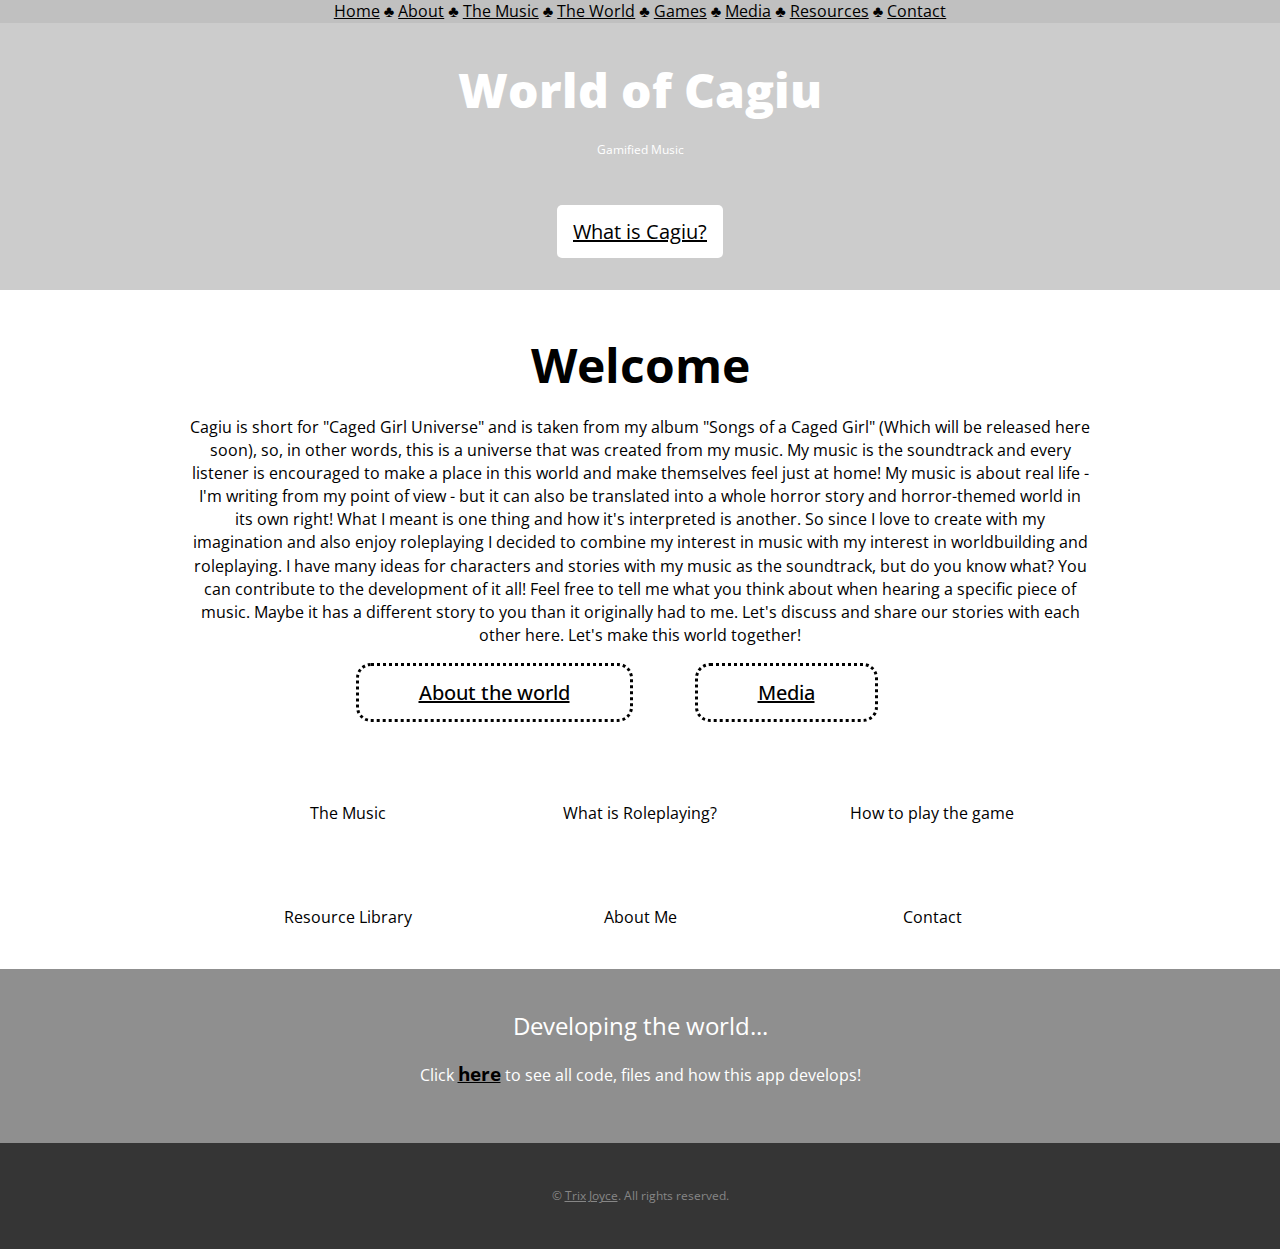
==== index.html @ 928d1fc9 "Update index.html" ====
<!DOCTYPE html>
<html>
	<head>
		<title>World of Cagiu - gamified music</title>
		<meta name="viewport" content="width=device-width, initial-scale=1.0">
    <link rel="stylesheet" href="styles/index.processed.css">
	</head>
	<body>

    <center><a href="index.html" style="color:#000000;">Home</a> &clubs; <a href="about.html" style="color:#000000;">About</a> &clubs; <a href="music.html" style="color:#000000;">The Music</a> &clubs; <a href="world.html" style="color:#000000;">The World</a> &clubs; <a href="games.html" style="color:#000000;">Games</a> &clubs; <a href="media.html" style="color:#000000;">Media</a> &clubs; <a href="resources.html" style="color:#000000;">Resources</a> &clubs; <a href="contact.html" style="color:#000000;">Contact</a></center>
	<header>
		<div class="container">
      <h1><b>World of Cagiu</b></h1>
		<p>Gamified Music</p><br><br>
      <a href="about.html" class="btn">What is Cagiu?</a>
		</div>
	</header>
	
	<section class="features">
		<div class="container">
      <h1>Welcome</h1>
      <p>Cagiu is short for "Caged Girl Universe" and is taken from my album "Songs of a Caged Girl" (Which will be released here soon), so, in other words, this is a universe that was created from my music. My music is the soundtrack and every listener is encouraged to make a place in this world and make themselves feel just at home!
My music is about real life - I'm writing from my point of view - but it can also be translated into a whole horror story and horror-themed world in its own right! What I meant is one thing and how it's interpreted is another.
So since I love to create with my imagination and also enjoy roleplaying I decided to combine my interest in music with my interest in worldbuilding and roleplaying. I have many ideas for characters and stories with my music as the soundtrack, but do you know what? You can contribute to the development of it all! Feel free to tell me what you think about when hearing a specific piece of music. Maybe it has a different story to you than it originally had to me. Let's discuss and share our stories with each other here. Let's make this world together!</p>
		<div class="feature">
      <a href="world.html" class="button">About the world</a>
		</div>
		<div class="feature">
			<a href="media.html" class="button">Media</a>
		</div>
		</div>
	</section>
    
    <section class="features">
		<div class="container">
		<div class="feature">
			The Music
		</div>
		<div class="feature">
			What is Roleplaying?
		</div>
      <div class="feature">
			How to play the game
		</div>
		</div>
	</section>
    
    <section class="features">
		<div class="container">
		<div class="feature">
			Resource Library
		</div>
		<div class="feature">
			About Me
		</div>
      <div class="feature">
			Contact
		</div>
		</div>
	</section>

	<section class="quote">
	  <h2><b>Developing the world...</b></h2>
    <p>Click <b><big><a href="https://codepen.io/triciajohansson/project/editor/ZRzpqK" target="_blank" style="color:#000000;">here</a></big></b> to see all code, files and how this app develops!</p></p>
	</section>
	
	<footer>
  <div class="container">
	<p>&copy; <a href="http://www.trixjoyce.net" target="_blank" style="color:#868686;">Trix Joyce</a>. All rights reserved.</p>
  </div>
</footer>
</body>
</html>
---- styles/index.processed.css ----
@charset "UTF-8";
@import url(//fonts.googleapis.com/css?family=Open+Sans:400,700,800,300);
body {
  Background: silver;
  margin: 0;
  padding: 0;
  font-family: "Open Sans", "Helvetica Neue", Helvetica, sans-serif;
  line-height: 1.45;
}

header {
  padding: 80px 0;
  text-align: center;
  padding: 32px 0;
  text-align: center;
  color: white;
  font-size: 12px;
  background-image: url("https://000695617.codepen.website/stars-bg.jpg");
  background-color: #cccccc;
  background-repeat: repeat-x;
}

h1 {
  font-size: 48px;
  margin: 0 0 16px 0;
}

h2 {
  font-weight: 300;
  font-size: 24px;
  margin: 0 0 16px 0;
}

.container {
  margin: 0 auto;
  padding: 0 20px 0 20px;
  max-width: 900px;
}

.menu {
  border: solid;
  border-color: black;
  Background: black;
}

.btn {
  display: inline-block;
  color: black;
  font-weight: 0;
  font-size: 20px;
  background: #FFFFFF;
  border: none;
  border-radius: 5px;
  padding: 12px 16px;
  cursor: pointer;
}

.btn:hover {
  background: #777777;
}

.button {
  display: inline-block;
  color: black;
  font-weight: 500;
  font-size: 20px;
  background: #FFFFFF;
  border: dotted black;
  border-radius: 15px;
  padding: 12px 60px;
  cursor: pointer;
}

.button:hover {
  background: #777777;
}

section {
  text-align: center;
  padding: 40px 0;
}

.features {
  background: #FFFFFF;
  color: #000000;
}

.feature {
  width: 32%;
  display: inline-block;
  font-size: 16px;
}

.feature img {
  width: 40%;
}

.quote {
  background: #8f8f8f;
  color: #FFFFFF;
}

blockquote {
  margin: 0;
  padding: 0;
  text-align: center;
}

blockquote p {
  margin: 0 0 5px 0;
  font-size: 24px;
}

blockquote cite {
  font-size: 16px;
  font-style: italic;
}

blockquote cite:before {
  content: "–";
  margin-right: 5px;
}

footer {
  background: #353535;
  padding: 32px 0;
  text-align: center;
  color: #868686;
  font-size: 12px;
}

footer ul {
  margin: 0;
  padding: 0;
  list-style: none;
}

footer li {
  display: inline-block;
}

footer li a {
  padding: 6px;
  font-size: 14px;
  text-decoration: none;
  color: #c3c3c3;
}

footer li a:hover {
  color: white;
}

@media screen and (max-width: 480px) {
  .btn {
    display: block;
    font-size: 18px;
  }

  h1 {
    font-size: 32px;
    margin: 0 0 8px 0;
  }

  h2 {
    font-size: 18px;
  }

  section {
    padding: 25px 0 15px 0;
  }

  .feature {
    width: 100%;
    text-align: left;
    margin: 0 0 10px 0;
    font-size: 16px;
    display: flex;
    align-items: center;
    justify-content: center;
  }

  .feature img {
    width: 15%;
    min-width: 60px;
    margin-right: 20px;
  }

  .quote {
    padding: 30px 0;
  }

  blockquote p {
    font-size: 18px;
  }

  blockquote cite {
    font-size: 14px;
  }

  footer {
    padding: 30px 0 10px 0;
  }

  footer li {
    display: block;
    margin: 5px 0;
  }
}
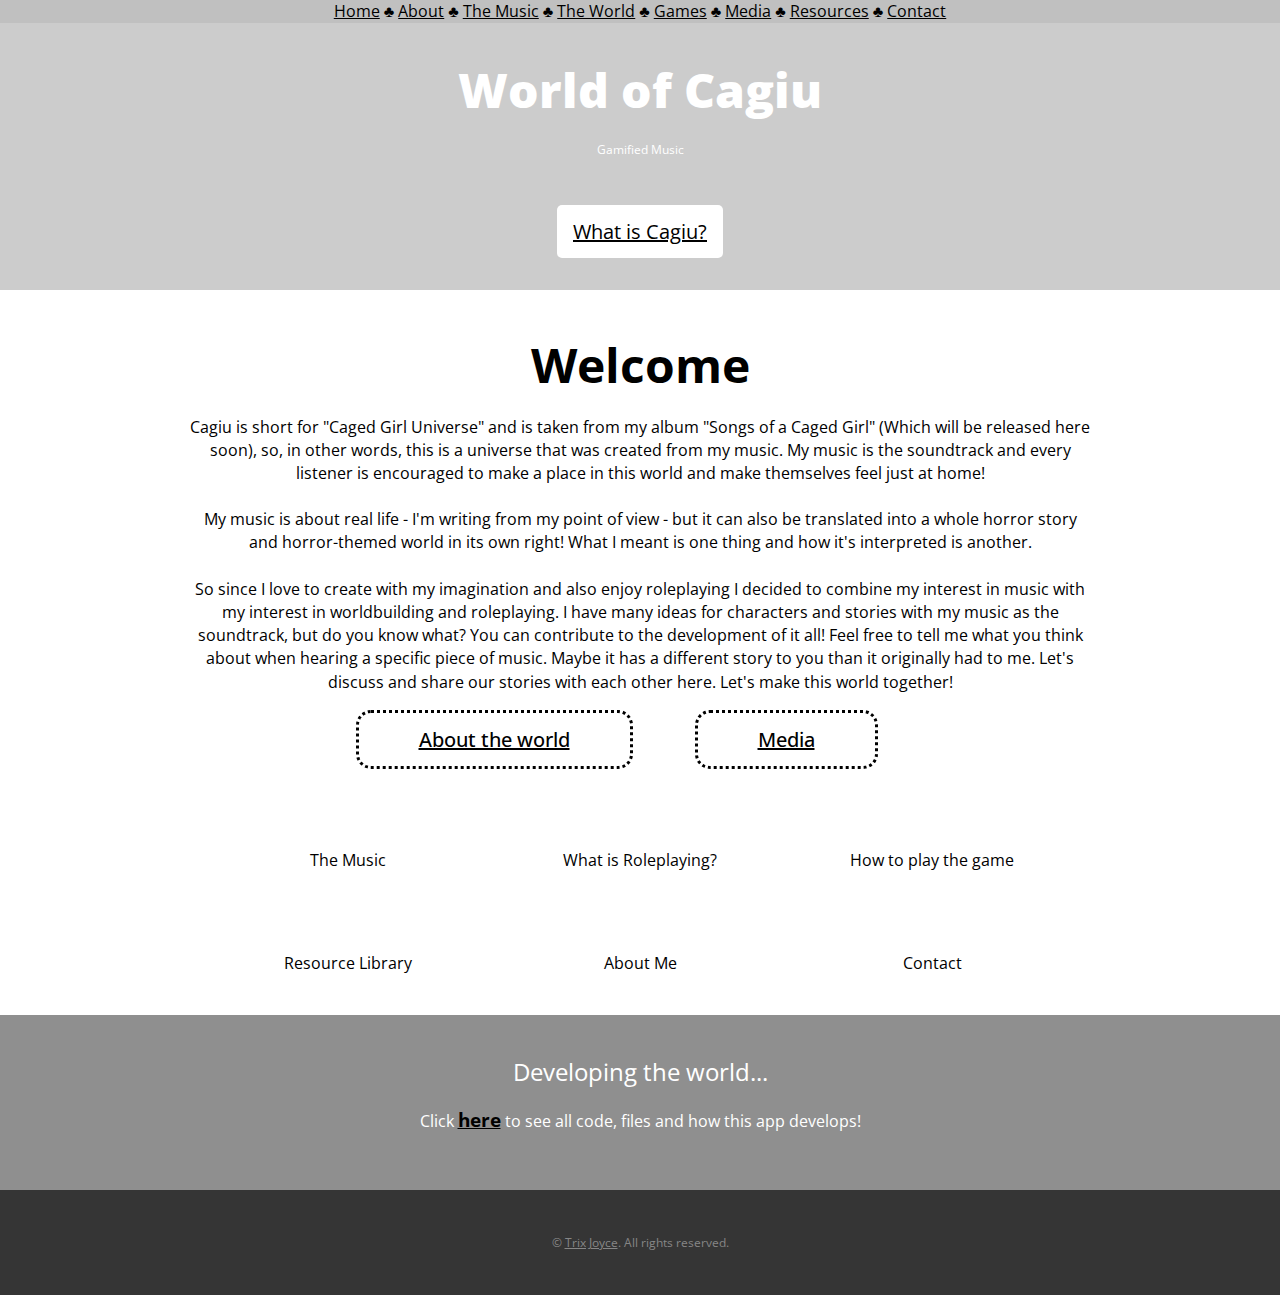
==== commit fc6e4e70: "Update index.html" ====
--- a/index.html
+++ b/index.html
@@ -19,8 +19,8 @@
 	<section class="features">
 		<div class="container">
       <h1>Welcome</h1>
-      <p>Cagiu is short for "Caged Girl Universe" and is taken from my album "Songs of a Caged Girl" (Which will be released here soon), so, in other words, this is a universe that was created from my music. My music is the soundtrack and every listener is encouraged to make a place in this world and make themselves feel just at home!
-My music is about real life - I'm writing from my point of view - but it can also be translated into a whole horror story and horror-themed world in its own right! What I meant is one thing and how it's interpreted is another.
+      <p>Cagiu is short for "Caged Girl Universe" and is taken from my album "Songs of a Caged Girl" (Which will be released here soon), so, in other words, this is a universe that was created from my music. My music is the soundtrack and every listener is encouraged to make a place in this world and make themselves feel just at home!<br><br>
+My music is about real life - I'm writing from my point of view - but it can also be translated into a whole horror story and horror-themed world in its own right! What I meant is one thing and how it's interpreted is another.<br><br>
 So since I love to create with my imagination and also enjoy roleplaying I decided to combine my interest in music with my interest in worldbuilding and roleplaying. I have many ideas for characters and stories with my music as the soundtrack, but do you know what? You can contribute to the development of it all! Feel free to tell me what you think about when hearing a specific piece of music. Maybe it has a different story to you than it originally had to me. Let's discuss and share our stories with each other here. Let's make this world together!</p>
 		<div class="feature">
       <a href="world.html" class="button">About the world</a>
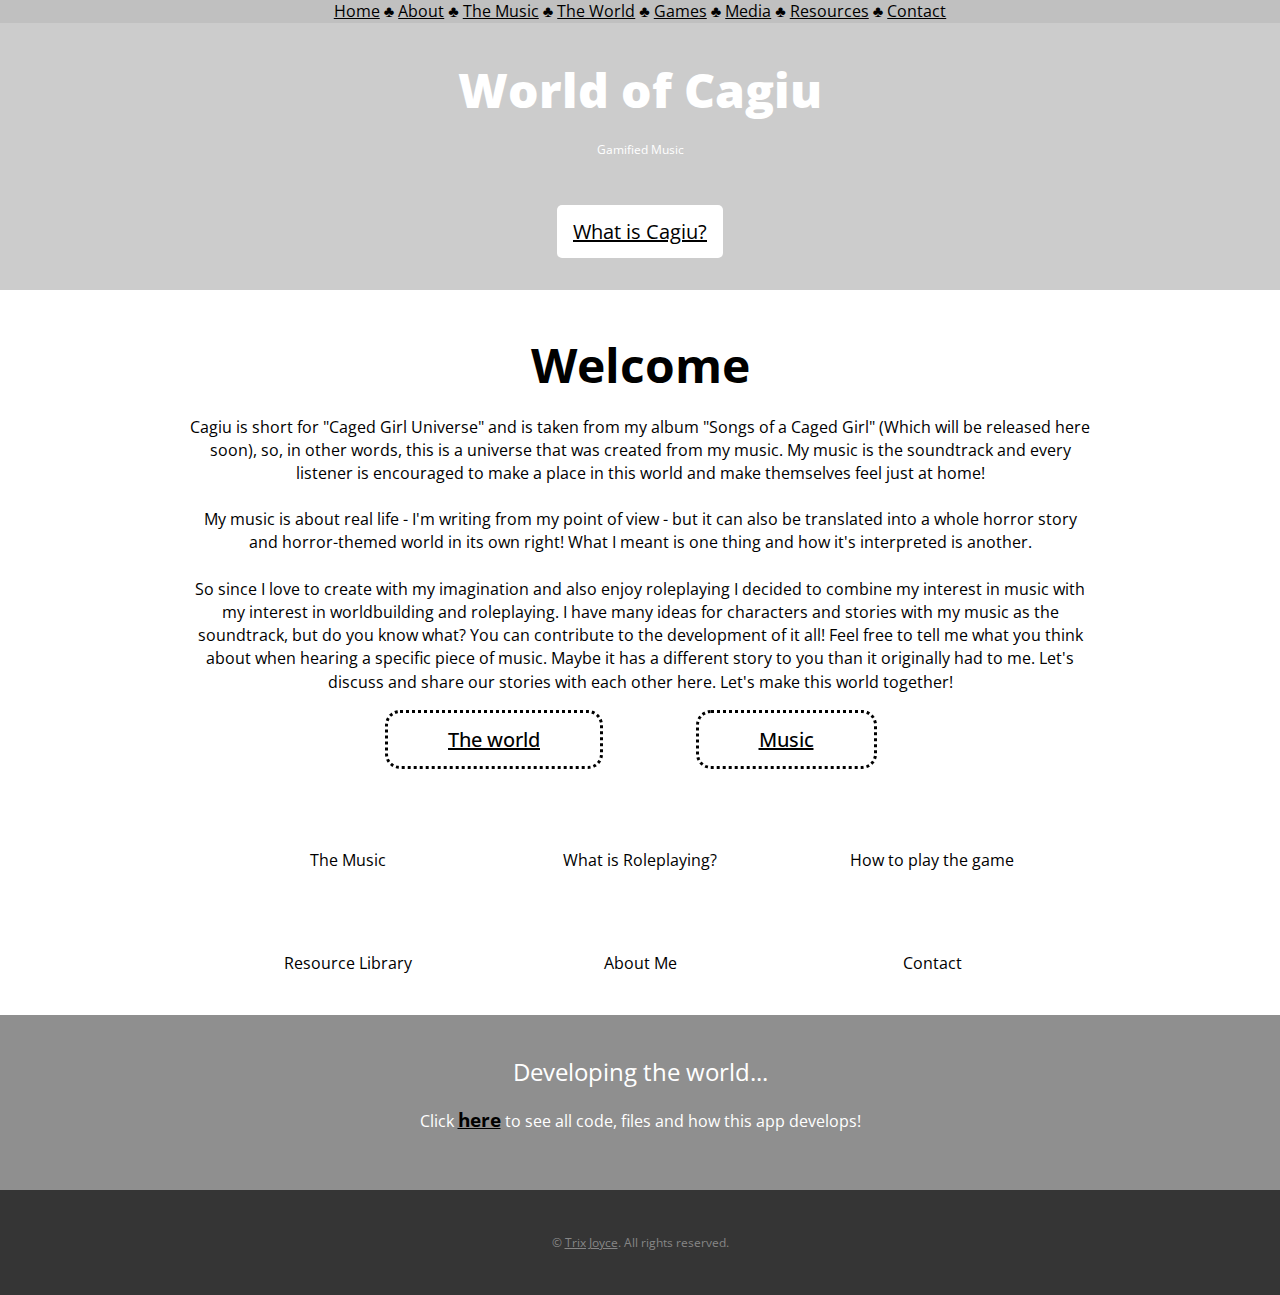
==== commit debbc006: "Update index.html" ====
--- a/index.html
+++ b/index.html
@@ -23,10 +23,10 @@
 My music is about real life - I'm writing from my point of view - but it can also be translated into a whole horror story and horror-themed world in its own right! What I meant is one thing and how it's interpreted is another.<br><br>
 So since I love to create with my imagination and also enjoy roleplaying I decided to combine my interest in music with my interest in worldbuilding and roleplaying. I have many ideas for characters and stories with my music as the soundtrack, but do you know what? You can contribute to the development of it all! Feel free to tell me what you think about when hearing a specific piece of music. Maybe it has a different story to you than it originally had to me. Let's discuss and share our stories with each other here. Let's make this world together!</p>
 		<div class="feature">
-      <a href="world.html" class="button">About the world</a>
+      <a href="world.html" class="button">The world</a>
 		</div>
 		<div class="feature">
-			<a href="media.html" class="button">Media</a>
+			<a href="music.html" class="button">Music</a>
 		</div>
 		</div>
 	</section>
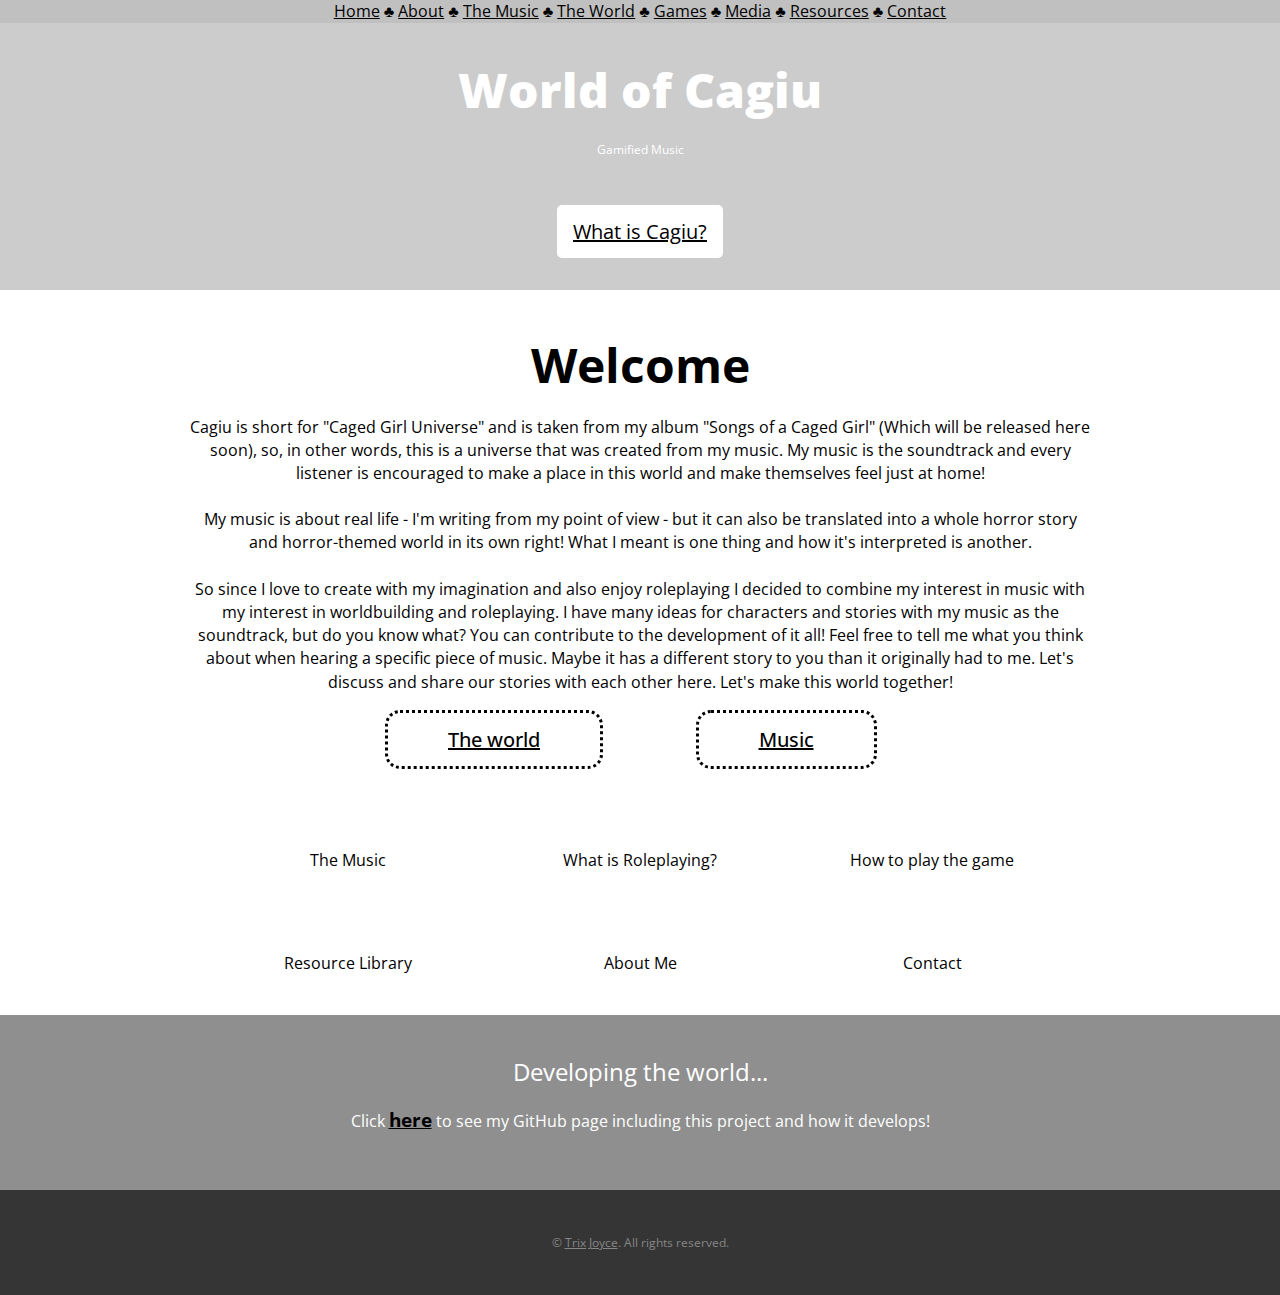
==== commit 991db0b7: "Update index.html" ====
--- a/index.html
+++ b/index.html
@@ -61,7 +61,7 @@
 
 	<section class="quote">
 	  <h2><b>Developing the world...</b></h2>
-    <p>Click <b><big><a href="https://codepen.io/triciajohansson/project/editor/ZRzpqK" target="_blank" style="color:#000000;">here</a></big></b> to see all code, files and how this app develops!</p></p>
+    <p>Click <b><big><a href="https://github.com/tricia-johansson" target="_blank" style="color:#000000;">here</a></big></b> to see my GitHub page including this project and how it develops!</p></p>
 	</section>
 	
 	<footer>
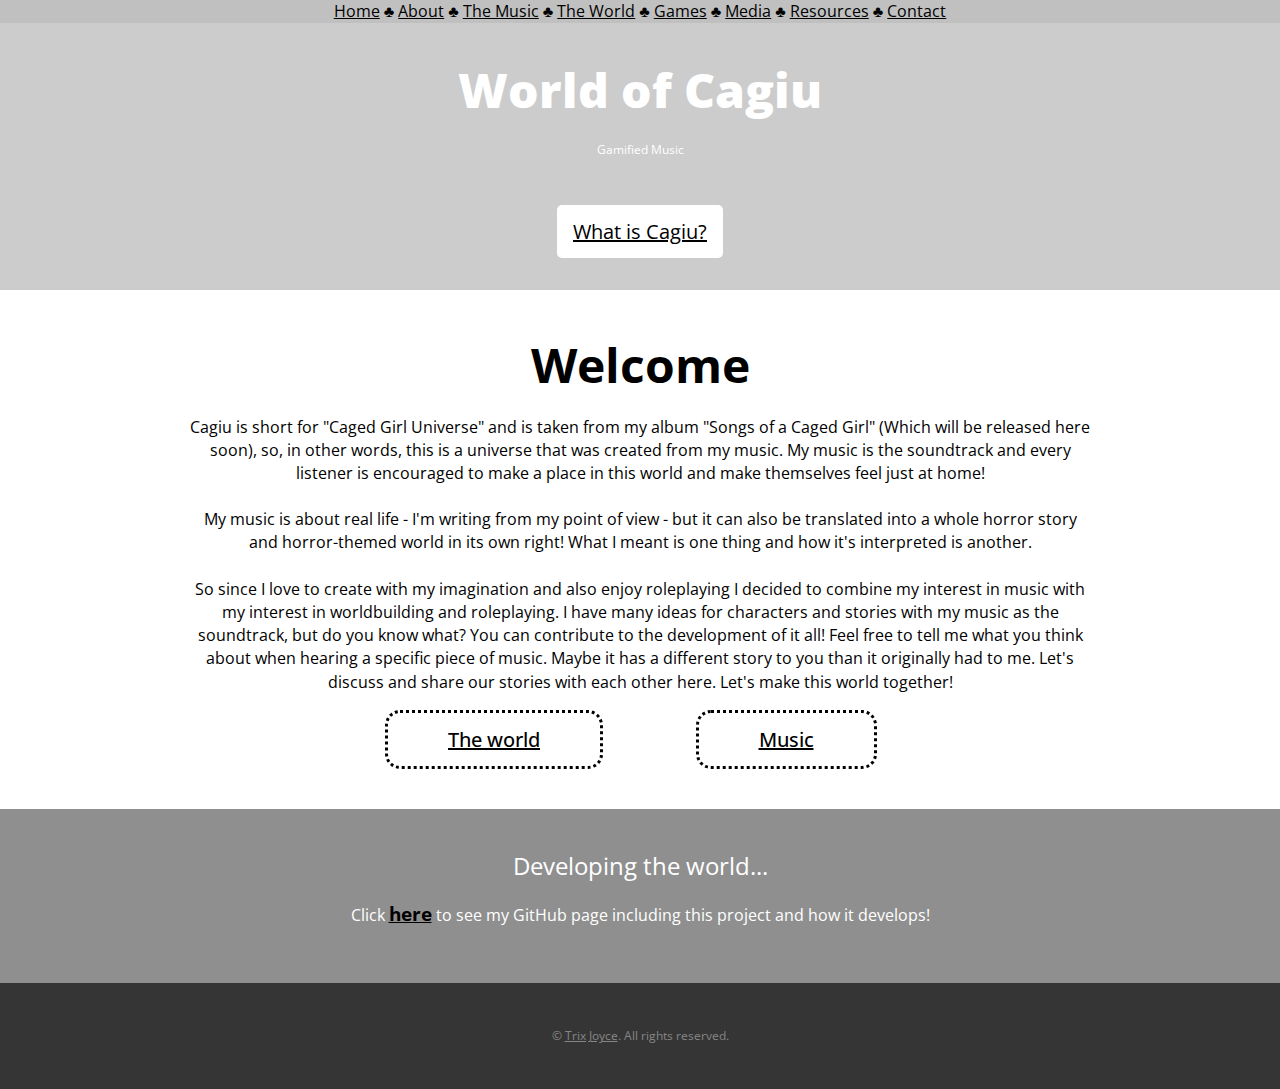
==== commit 8751c974: "Update index.html" ====
--- a/index.html
+++ b/index.html
@@ -30,34 +30,6 @@
 		</div>
 		</div>
 	</section>
-    
-    <section class="features">
-		<div class="container">
-		<div class="feature">
-			The Music
-		</div>
-		<div class="feature">
-			What is Roleplaying?
-		</div>
-      <div class="feature">
-			How to play the game
-		</div>
-		</div>
-	</section>
-    
-    <section class="features">
-		<div class="container">
-		<div class="feature">
-			Resource Library
-		</div>
-		<div class="feature">
-			About Me
-		</div>
-      <div class="feature">
-			Contact
-		</div>
-		</div>
-	</section>
 
 	<section class="quote">
 	  <h2><b>Developing the world...</b></h2>
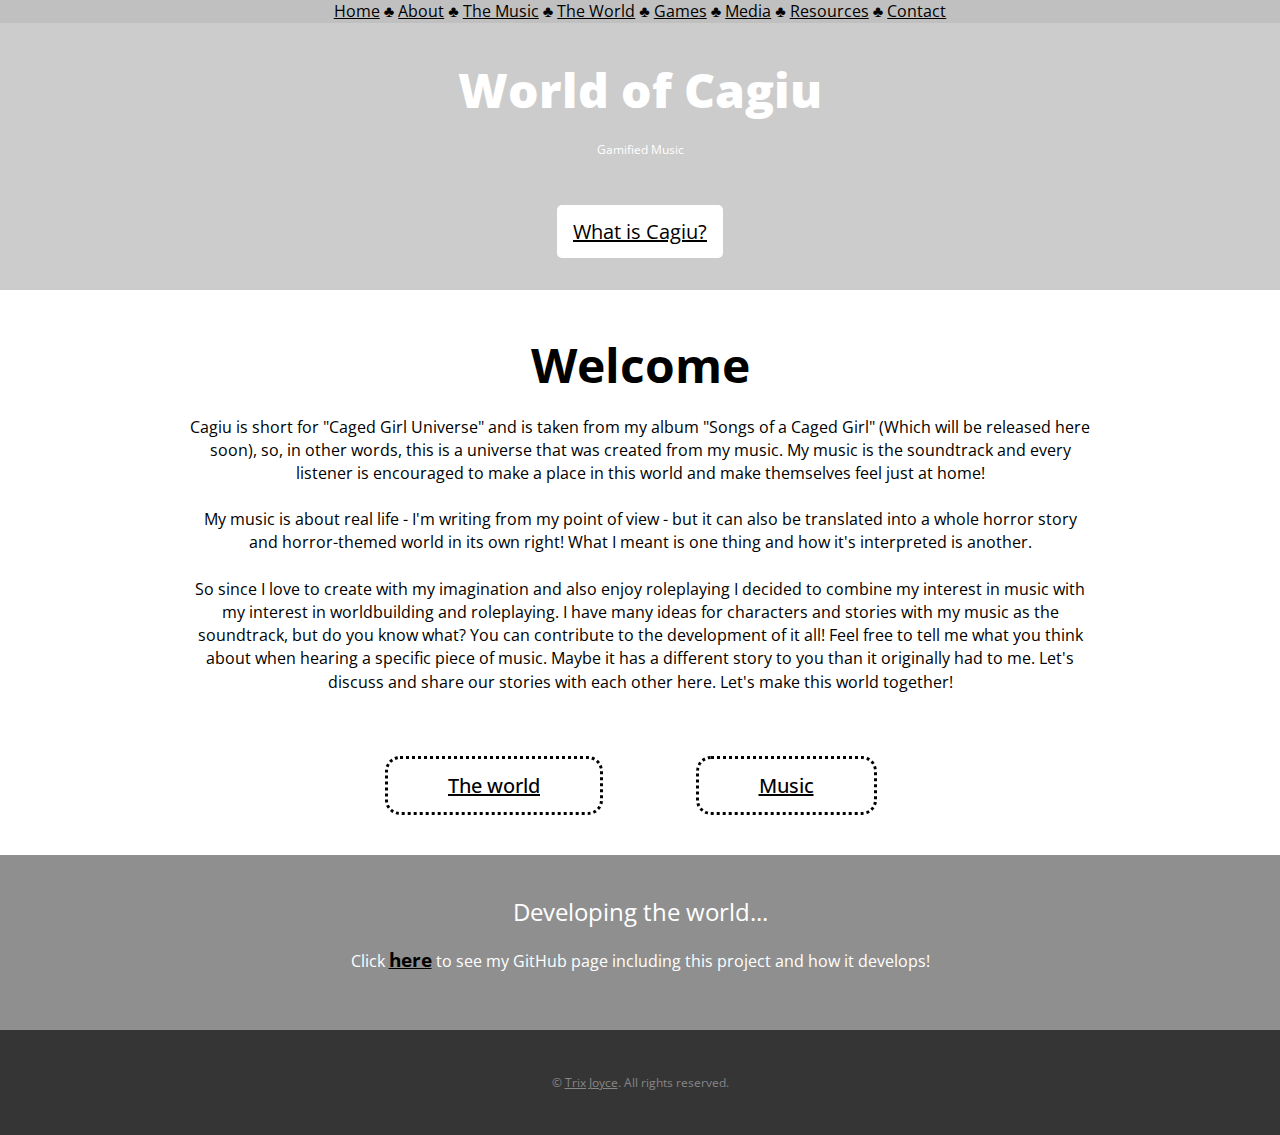
==== commit 12e9cb75: "small changes" ====
--- a/index.html
+++ b/index.html
@@ -22,6 +22,8 @@
       <p>Cagiu is short for "Caged Girl Universe" and is taken from my album "Songs of a Caged Girl" (Which will be released here soon), so, in other words, this is a universe that was created from my music. My music is the soundtrack and every listener is encouraged to make a place in this world and make themselves feel just at home!<br><br>
 My music is about real life - I'm writing from my point of view - but it can also be translated into a whole horror story and horror-themed world in its own right! What I meant is one thing and how it's interpreted is another.<br><br>
 So since I love to create with my imagination and also enjoy roleplaying I decided to combine my interest in music with my interest in worldbuilding and roleplaying. I have many ideas for characters and stories with my music as the soundtrack, but do you know what? You can contribute to the development of it all! Feel free to tell me what you think about when hearing a specific piece of music. Maybe it has a different story to you than it originally had to me. Let's discuss and share our stories with each other here. Let's make this world together!</p>
+			<img src="">
+			<br><br>
 		<div class="feature">
       <a href="world.html" class="button">The world</a>
 		</div>
--- a/styles/index.processed.css
+++ b/styles/index.processed.css
@@ -15,7 +15,7 @@
   text-align: center;
   color: white;
   font-size: 12px;
-  background-image: url("https://000695617.codepen.website/stars-bg.jpg");
+  background-image: url("https://raw.githubusercontent.com/tricia-johansson/World-of-Cagiu/main/img/stars-bg.jpg");
   background-color: #cccccc;
   background-repeat: repeat-x;
 }
@@ -205,4 +205,4 @@
     display: block;
     margin: 5px 0;
   }
-}+}
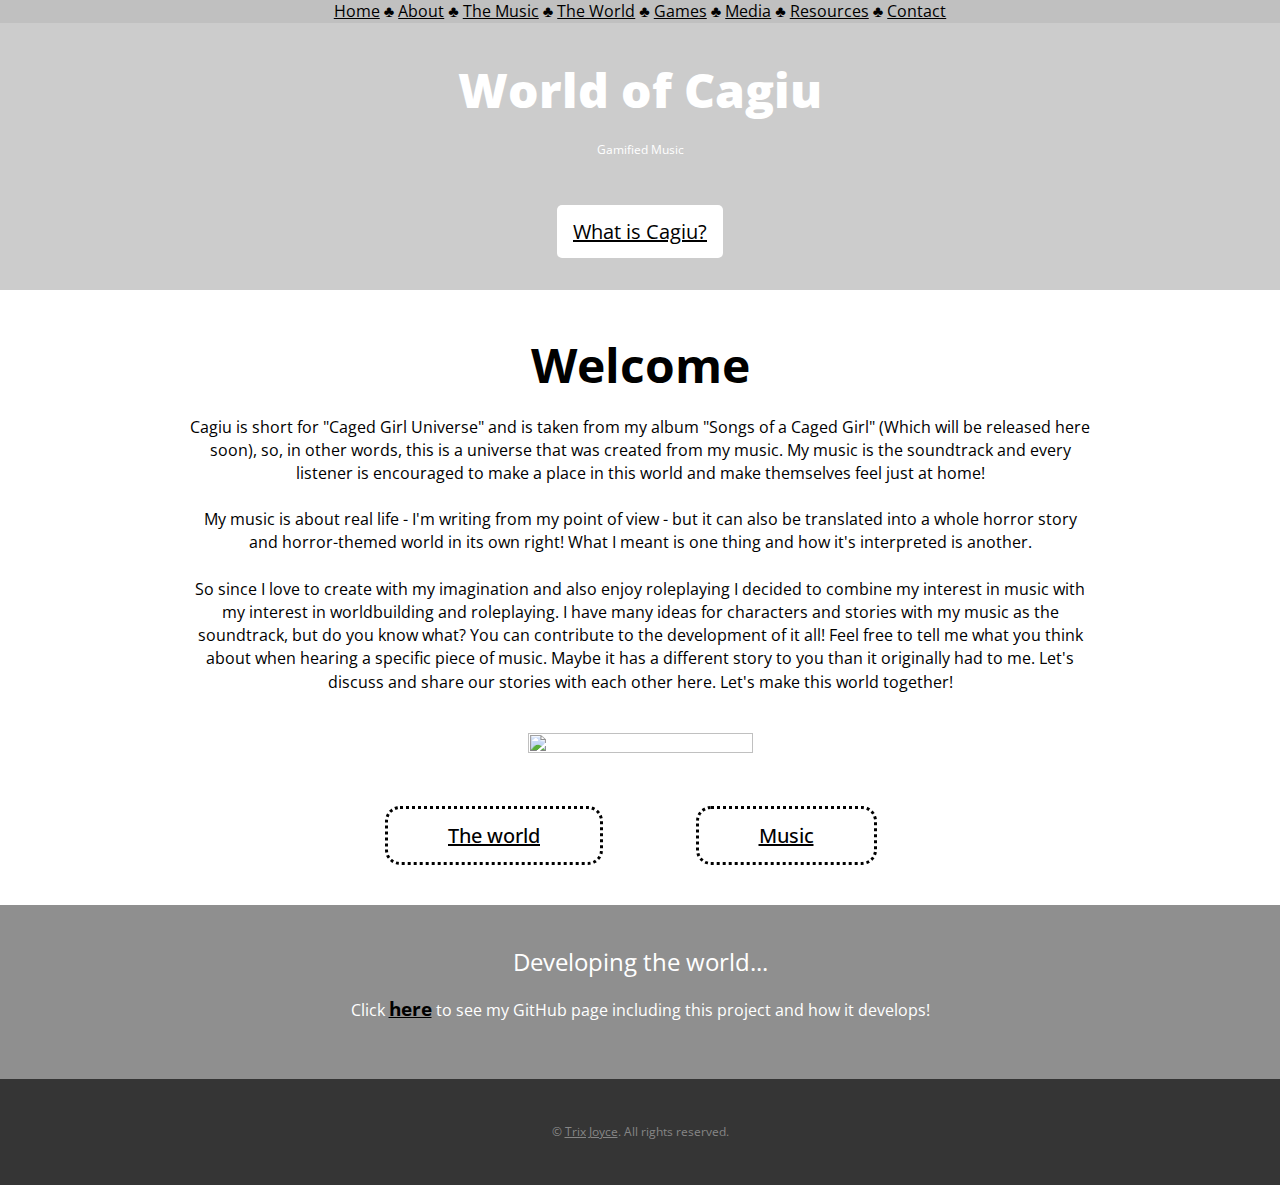
==== commit 550d485c: "Update index.html" ====
--- a/index.html
+++ b/index.html
@@ -21,9 +21,9 @@
       <h1>Welcome</h1>
       <p>Cagiu is short for "Caged Girl Universe" and is taken from my album "Songs of a Caged Girl" (Which will be released here soon), so, in other words, this is a universe that was created from my music. My music is the soundtrack and every listener is encouraged to make a place in this world and make themselves feel just at home!<br><br>
 My music is about real life - I'm writing from my point of view - but it can also be translated into a whole horror story and horror-themed world in its own right! What I meant is one thing and how it's interpreted is another.<br><br>
-So since I love to create with my imagination and also enjoy roleplaying I decided to combine my interest in music with my interest in worldbuilding and roleplaying. I have many ideas for characters and stories with my music as the soundtrack, but do you know what? You can contribute to the development of it all! Feel free to tell me what you think about when hearing a specific piece of music. Maybe it has a different story to you than it originally had to me. Let's discuss and share our stories with each other here. Let's make this world together!</p>
-			<img src="">
-			<br><br>
+So since I love to create with my imagination and also enjoy roleplaying I decided to combine my interest in music with my interest in worldbuilding and roleplaying. I have many ideas for characters and stories with my music as the soundtrack, but do you know what? You can contribute to the development of it all! Feel free to tell me what you think about when hearing a specific piece of music. Maybe it has a different story to you than it originally had to me. Let's discuss and share our stories with each other here. Let's make this world together!</p><br>
+			<img src="https://raw.githubusercontent.com/tricia-johansson/World-of-Cagiu/main/img/songsofacagedgirl.png" width="50%" height="50%">
+			<br><br><br>
 		<div class="feature">
       <a href="world.html" class="button">The world</a>
 		</div>
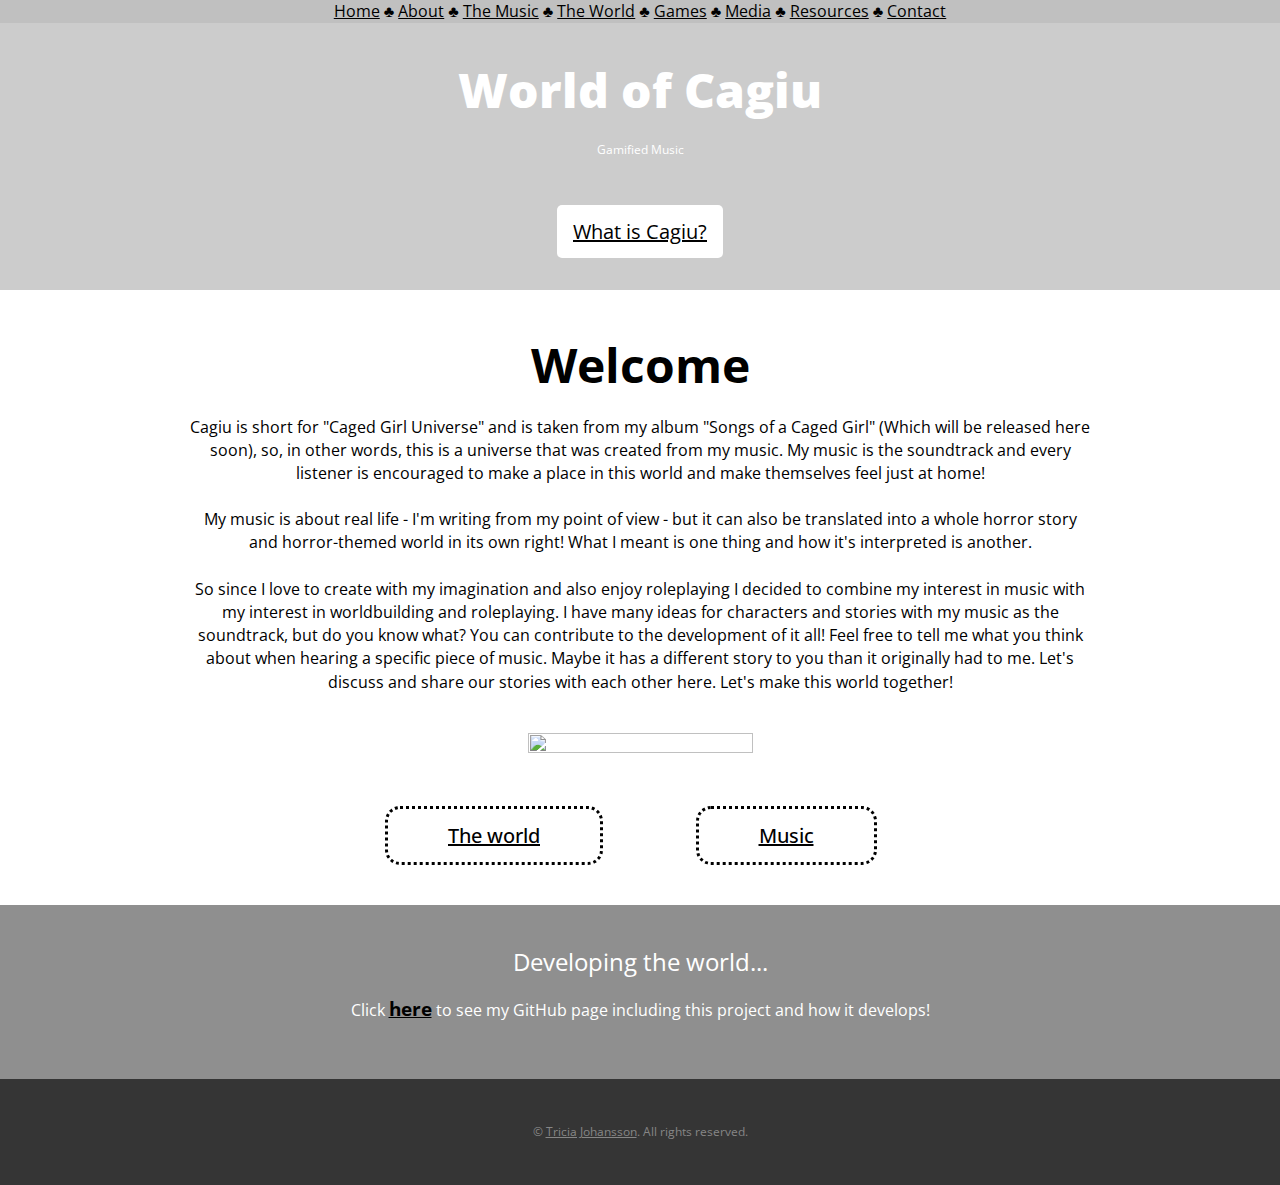
==== commit 3f210a15: "Update index.html" ====
--- a/index.html
+++ b/index.html
@@ -40,7 +40,7 @@
 	
 	<footer>
   <div class="container">
-	<p>&copy; <a href="http://www.trixjoyce.net" target="_blank" style="color:#868686;">Trix Joyce</a>. All rights reserved.</p>
+	<p>&copy; <a href="http://tricia-johansson.github.io" target="_blank" style="color:#868686;">Tricia Johansson</a>. All rights reserved.</p>
   </div>
 </footer>
 </body>
